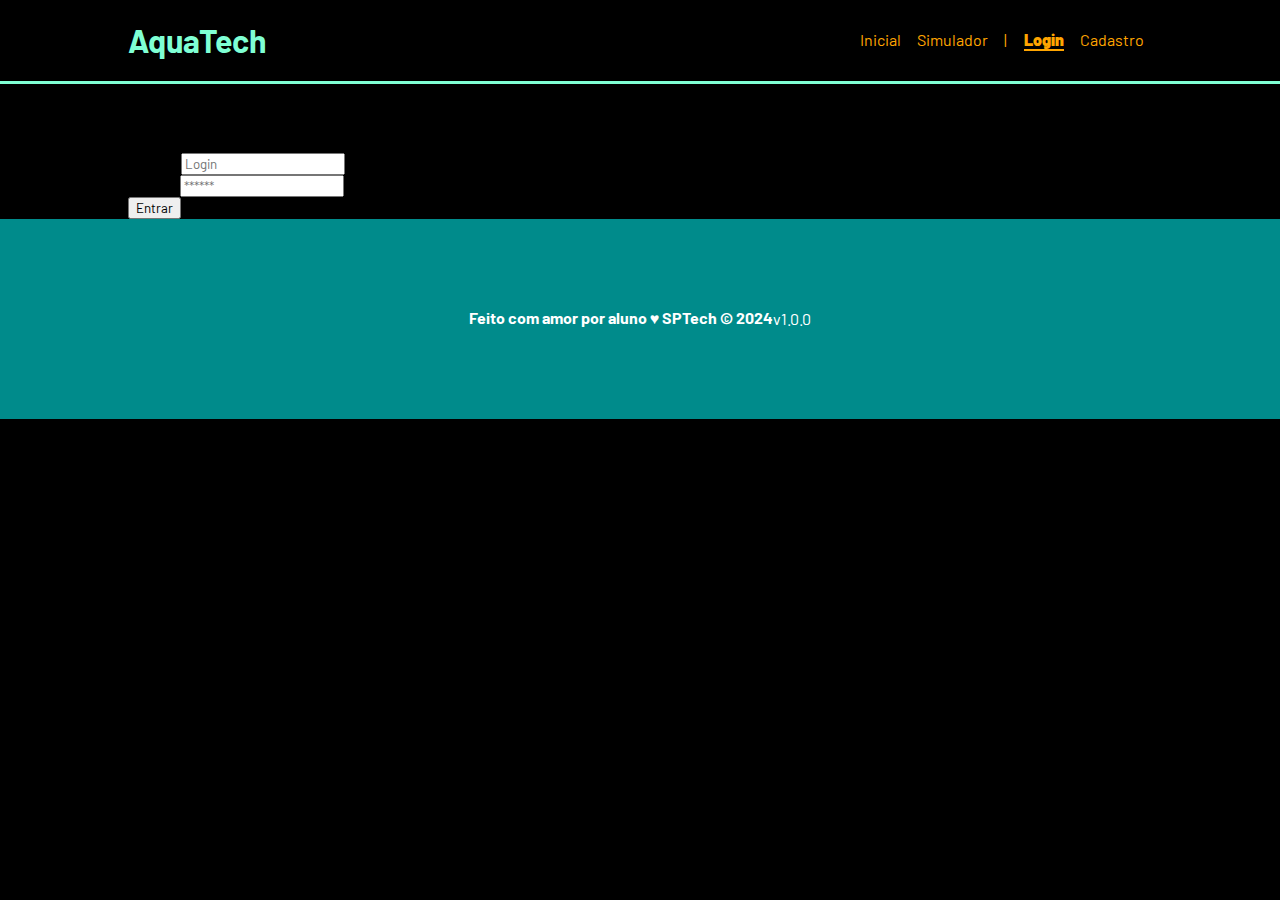
==== public/login.html @ 8a50ca6e "adicionando: atividade CSS AquaTech" ====
<!DOCTYPE html>
<html lang="pt-br">

<head>
    <meta charset="UTF-8">
    <meta http-equiv="X-UA-Compatible" content="IE=edge">
    <meta name="viewport" content="width=device-width, initial-scale=1.0">

    <title>AquaTech | Login</title>

    <link rel="stylesheet" href="styles/style.css">
    <link rel="icon" href="assets/icon/favicon2.ico">
    <link rel="preconnect" href="https://fonts.gstatic.com">
</head>

<body>

    <!--Header-->

    <div class="header">
        <div class="container">
            <h1 class="titulo">AquaTech</h1>
            <ul class="navbar">
                <li>
                    <a href="index.html">Inicial</a>
                </li>
                <li>
                    <a href="simulador.html">Simulador</a>
                </li>
                <li>|</li>
                <li class="agora">
                    <a href="#">Login</a>
                </li>
                <li>
                    <a href="cadastro.html">Cadastro</a>
                </li>
            </ul>
        </div>
    </div>

    <div>
        <div class="login">

            <div class="container">
                <div class="card card-login">
                    <h2>Olá de volta!</h2>
                    <div class="formulario">
                        <div class="campo">
                            <span>E-mail:</span>
                            <input id="email_input" type="text" placeholder="Login">
                        </div>
                        <div class="campo">
                            <span>Senha:</span>
                            <input id="senha_input" type="password" placeholder="******">
                        </div>
                        <button class="botao">Entrar</button>
                    </div>

                </div>
            </div>
        </div>
    </div>

    <!--footer inicio-->
    <div class="footer">
        <div class="container">
            <h4>Feito com amor por aluno &hearts; SPTech &copy; 2024</h4>
            <span class="version">v1.0.0</span>
        </div>
    </div>
    <!--footer fim-->

</body>

</html>
---- public/styles/style.css ----
/* Adicionar aqui toda a estilização criada para sua aplicação. */

@import url('https://fonts.googleapis.com/css2?family=Barlow:ital,wght@0,100;0,200;0,300;0,400;0,500;0,600;0,700;0,800;0,900;1,100;1,200;1,300;1,400;1,500;1,600;1,700;1,800;1,900&display=swap');

* {
    font-family: "Barlow", 'Courier New', Courier, monospace;
}


body {
    background-color: black;
    margin: 0;
}

.header {
    border-bottom: solid aquamarine;;
}

.header .container .titulo {
    color: aquamarine;
}



.container .navbar {
    color: orange;

    list-style-type: none;
    display: flex;
    width: 300px;

    justify-content: space-around;
}

.navbar a {
    color: orange;
    text-decoration: none;
}

.container {
    display: flex;
    margin: auto;
    width: 80%;
}

.header .container {
    justify-content: space-between;
    align-items: center;
}

/* BANNER */
.banner {
    background-image: url(../assets/imgs/bg-jelly-fish-para-home.png);
    height: 500px;
    color: white;
}

.banner .container {
    width: 500px;
    height: 100%;
    align-items: center;
}

.banner .container p {
    font-size: 54px;
    color: white;

}

.banner .container p span {
    font-weight: 800;
    color: white;
}

/* SOCIAL */

.social {
    background: white;
}

.box {
    width: 25%;
}

.boxes {
    width: 100%;
    display: flex;
    padding: 20px 0px;
    justify-content: space-evenly;

}

.box {
    display: flex;
    flex-direction: column;

    align-items: center;
}

.box img {
    width: 100px;
}


.box p {
    text-align: center;
}

.box h4 {
    color: crimson;
    font-weight: 900;
}

/* FOOTER */

.footer {
    background-color: darkcyan;
}

.footer .container {
    justify-content: center;
    color: white;

    height: 200px;
    align-items: center;
}


.navbar .agora {
    font-weight: 900;
    border-bottom: orange solid 2px;
}
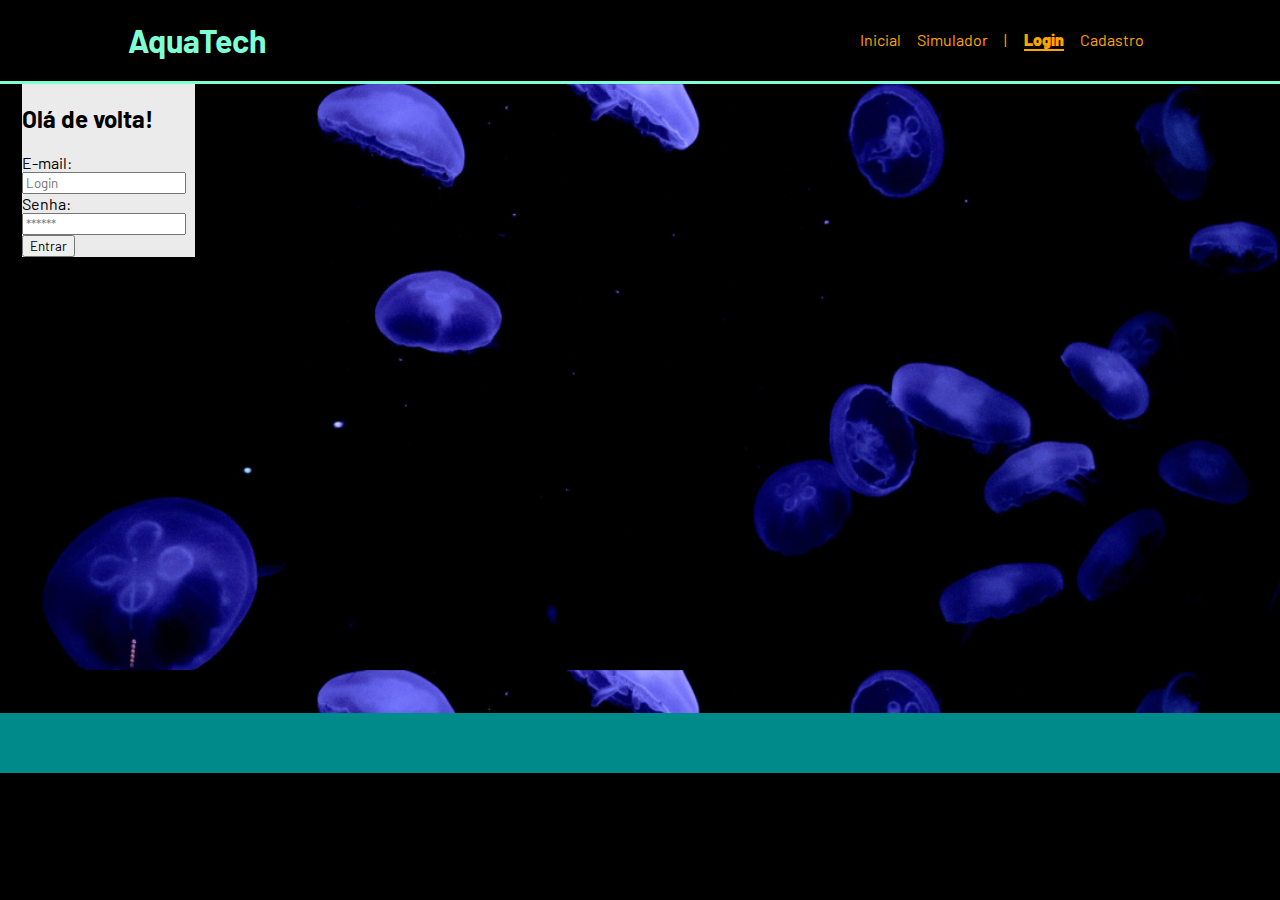
==== commit 3ebc3293: "Adicinando: Atividades CSS PI" ====
--- a/public/login.html
+++ b/public/login.html
@@ -38,7 +38,7 @@
         </div>
     </div>
 
-    <div>
+    <div class="bannerLogin">
         <div class="login">
 
             <div class="container">
@@ -63,9 +63,8 @@
 
     <!--footer inicio-->
     <div class="footer">
-        <div class="container">
-            <h4>Feito com amor por aluno &hearts; SPTech &copy; 2024</h4>
-            <span class="version">v1.0.0</span>
+        <div class="containerLogin">
+            
         </div>
     </div>
     <!--footer fim-->
--- a/public/styles/style.css
+++ b/public/styles/style.css
@@ -53,6 +53,12 @@
     background-image: url(../assets/imgs/bg-jelly-fish-para-home.png);
     height: 500px;
     color: white;
+}
+
+.bannerLogin {
+    background-image: url(../assets/imgs/bg-jelly-fish-para-home.png);
+    height: 629px;
+    background-size: 125%;
 }
 
 .banner .container {
@@ -125,8 +131,22 @@
     align-items: center;
 }
 
+.footer .containerLogin {
+    height: 60px;
+}
+
 
 .navbar .agora {
     font-weight: 900;
     border-bottom: orange solid 2px;
+}
+
+/* LOGIN */
+
+.login {
+    position: absolute;
+}
+
+.card {
+    background-color:rgb(235, 235, 235);
 }